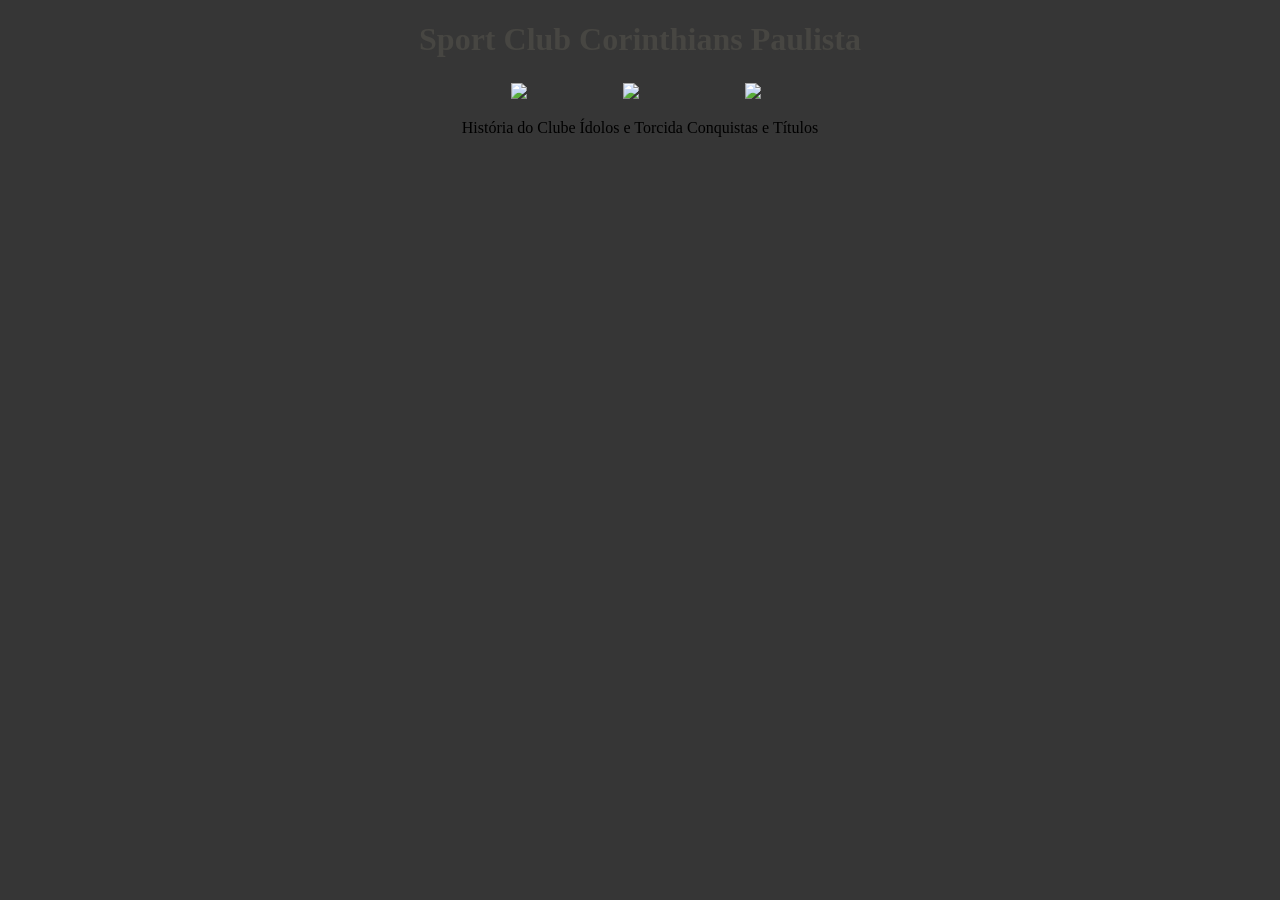
==== index.html @ cd601f07 "Add files via upload" ====
<!doctype html>
<html lang="pt-br">
  <head>
    <!-- Relacionar todas as páginas-->
    <link rel="stylesheet" href="css/style.css" />
    <title>Sport Club Corinthians Paulista</title>
    <meta charset="utf-8" />
    <meta
      name="Keywords"
      content="Corinthians, Futebol, Timão, História, Ídolos, Torcida, Títulos"
    />
    <!--Palavras chave para hospedagem-->
    <meta
      name="description"
      content="Conheça a história, os ídolos, a torcida e os principais títulos do Sport Club Corinthians Paulista."
    />
    <!--Descrição da página para convencer o usuário a querer entrar no seu site-->
    <meta name="robots" content="index, follow" />
    <!--Palavras para os buscadores fazerem o site ser mais provável de aparecer-->
  </head>

  <body>
    <header>
      <h1 align ="center">Sport Club Corinthians Paulista</h1>
    </header>

    <center>
      <table>
        <tr>
          <td align="center">
            <a href="pagina1.html">
              <img src="imagens/imagem_1.png" width="300" />
            </a>

            <p>História do Clube</p>
          </td>

          <td align="center">
            <a href="pagina2.html">
              <img src="imagens/Imagem-2.png" width="300" />
            </a>

            <p>Ídolos e Torcida</p>
          </td>

          <td align="center">
            <a href="pagina3.html">
              <img src="imagens/Imagem-3png.png" width="300" />
            </a>

            <p>Conquistas e Títulos</p>
          </td>
        </tr>
      </table>
    </center>
  </body>
</html>
---- css/style.css ----
body {
  background-color: rgb(54, 54, 54);
}

h1 {
  color: rgba(75, 74, 69, 0.815);
}
h2 {
  color: rgb(163, 155, 143);
}
P {
  color: rgb(0, 0, 0);
  text-align: left;
}

img {
  width: 300px;
}
table {
  color: rgb(255, 255, 255);
}
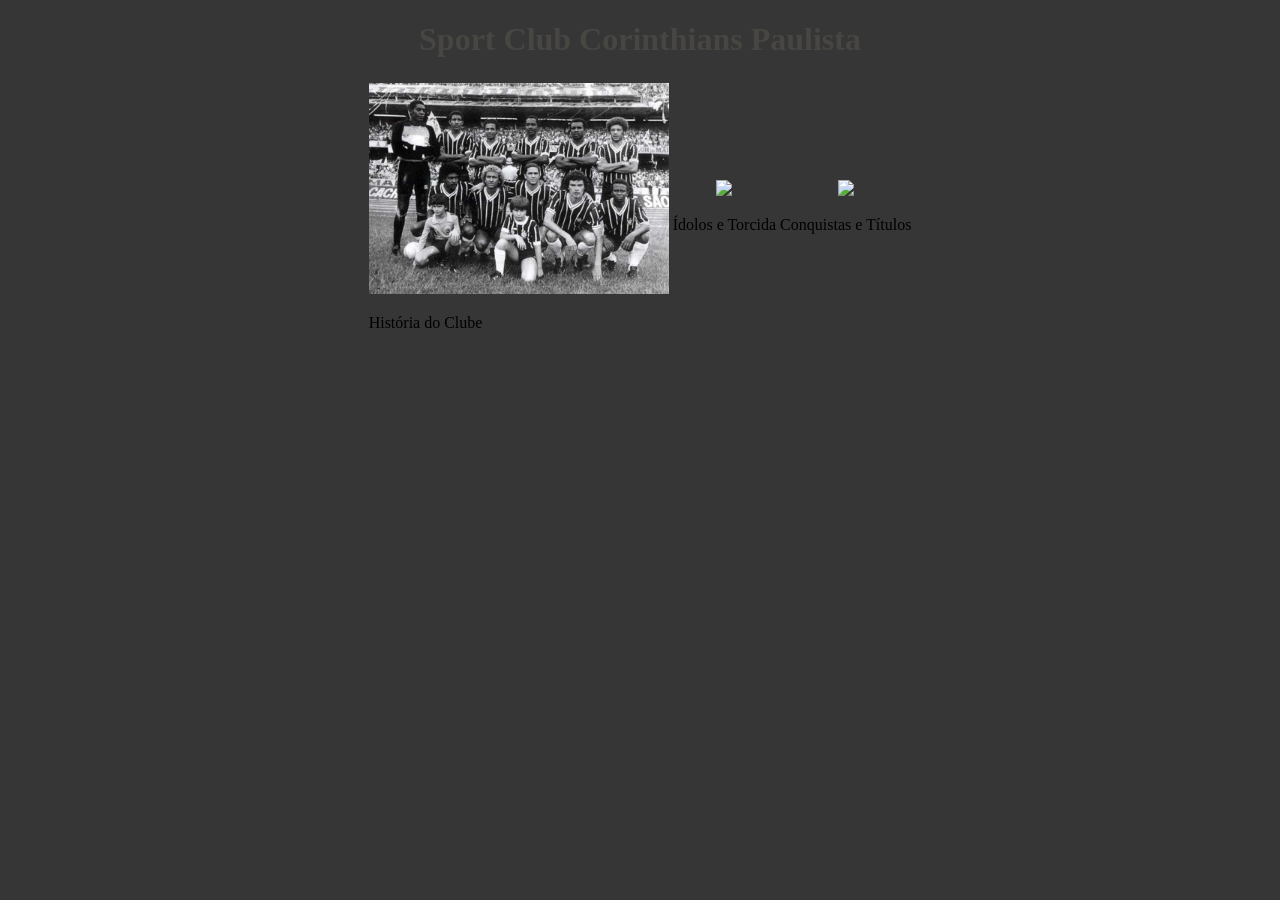
==== commit e0c793f0: "Update index.html" ====
--- a/index.html
+++ b/index.html
@@ -29,7 +29,7 @@
         <tr>
           <td align="center">
             <a href="pagina1.html">
-              <img src="imagens/imagem_1.png" width="300" />
+              <img src="imagens/imagem11.jpg" width="300" />
             </a>
 
             <p>História do Clube</p>
@@ -37,7 +37,7 @@
 
           <td align="center">
             <a href="pagina2.html">
-              <img src="imagens/Imagem-2.png" width="300" />
+              <img src="imagens/Imagem22.jpg" width="300" />
             </a>
 
             <p>Ídolos e Torcida</p>
@@ -45,7 +45,7 @@
 
           <td align="center">
             <a href="pagina3.html">
-              <img src="imagens/Imagem-3png.png" width="300" />
+              <img src="imagens/Imagem33.jpg" width="300" />
             </a>
 
             <p>Conquistas e Títulos</p>
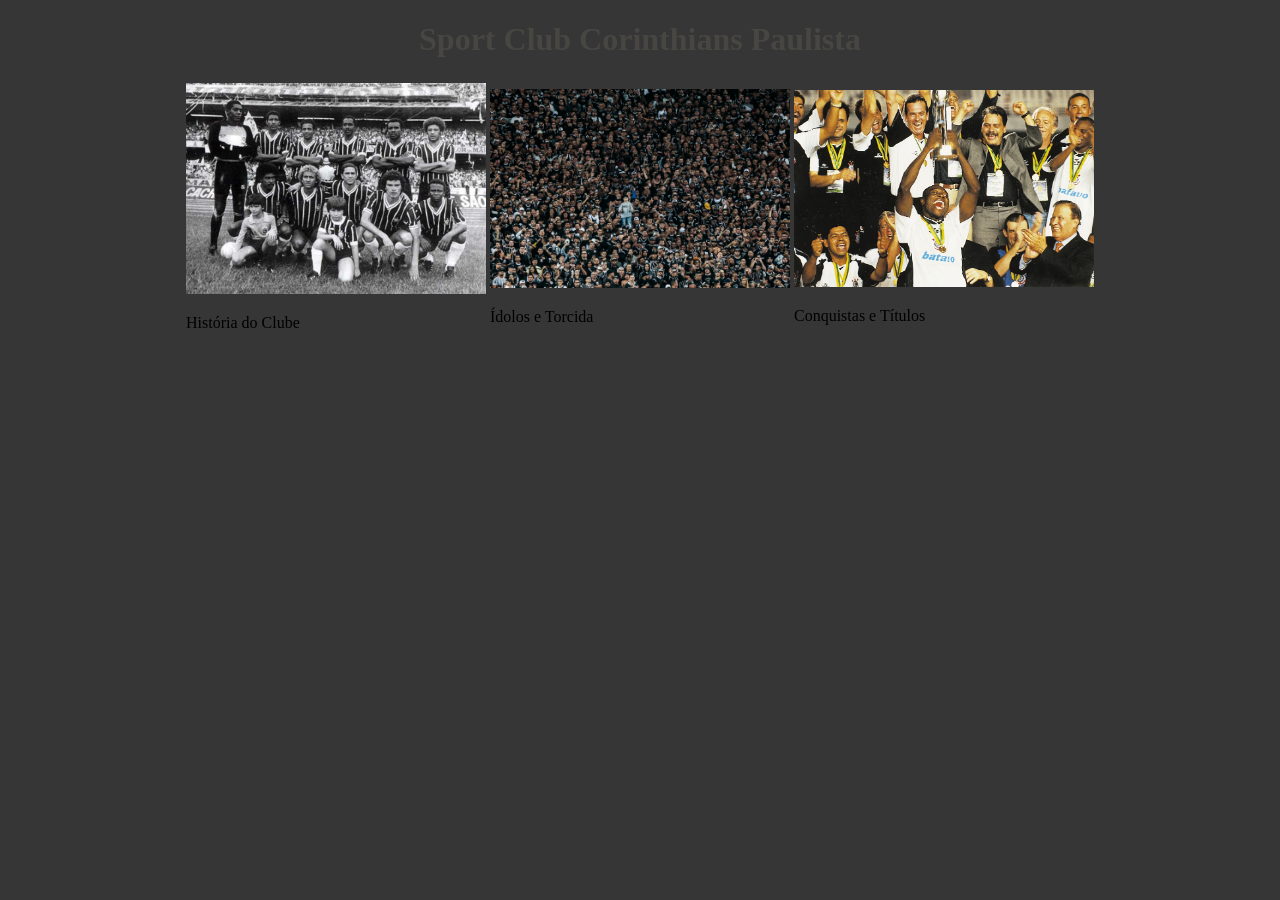
==== commit 029df016: "Update index.html" ====
--- a/index.html
+++ b/index.html
@@ -29,7 +29,7 @@
         <tr>
           <td align="center">
             <a href="pagina1.html">
-              <img src="imagens/imagem11.jpg" width="300" />
+               <img src ="imagens/imagem11.jpg" width="300" />
             </a>
 
             <p>História do Clube</p>
@@ -37,7 +37,7 @@
 
           <td align="center">
             <a href="pagina2.html">
-              <img src="imagens/Imagem22.jpg" width="300" />
+              <img src ="imagens/imagem22.jpg" width="300" />
             </a>
 
             <p>Ídolos e Torcida</p>
@@ -45,7 +45,7 @@
 
           <td align="center">
             <a href="pagina3.html">
-              <img src="imagens/Imagem33.jpg" width="300" />
+              <img src ="imagens/imagem33.jpg" width="300" />
             </a>
 
             <p>Conquistas e Títulos</p>
